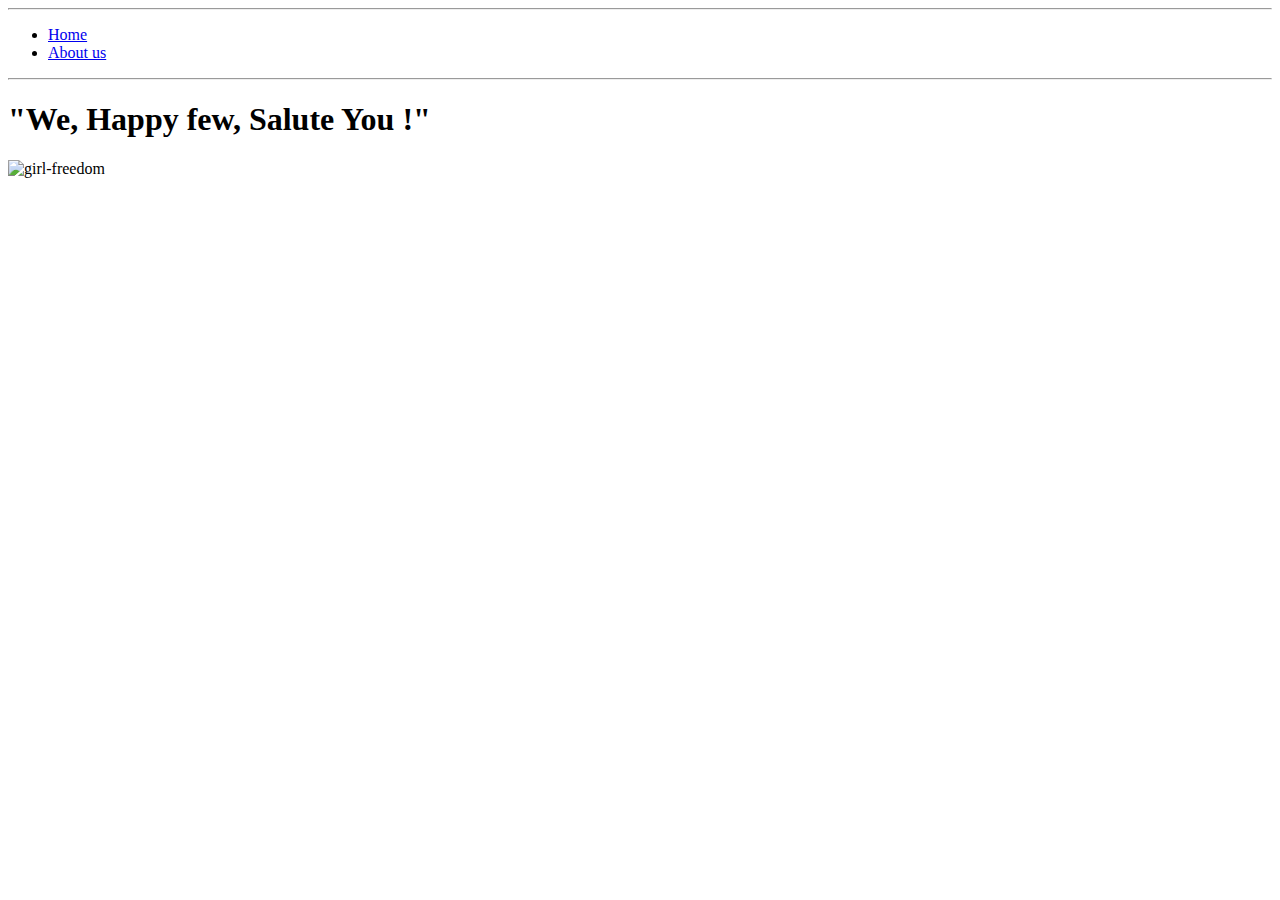
==== index.html @ 0982f4ff "Add files via upload" ====
<!DOCTYPE html>

<html lang="en">

	<head>

		<meta charset="utf-8">
		<meta name="viewport" content="width=device-width, initial-scale=1">
		<link rel="stylesheet" href="css/styles.css">
		<title>Happy few two</title>

	</head>

	<body>

		<hr>

		<nav>

			<ul>

				<li><a href="index.html">Home</a></li>
				<li><a href="about.html">About us</a></li>

			</ul>
			
		</nav>

		<hr>

		<h1>"We, Happy few, Salute You !"</h1>

		<img src="pic/girl-freedom.webp" alt="girl-freedom">


	</body>

</html>
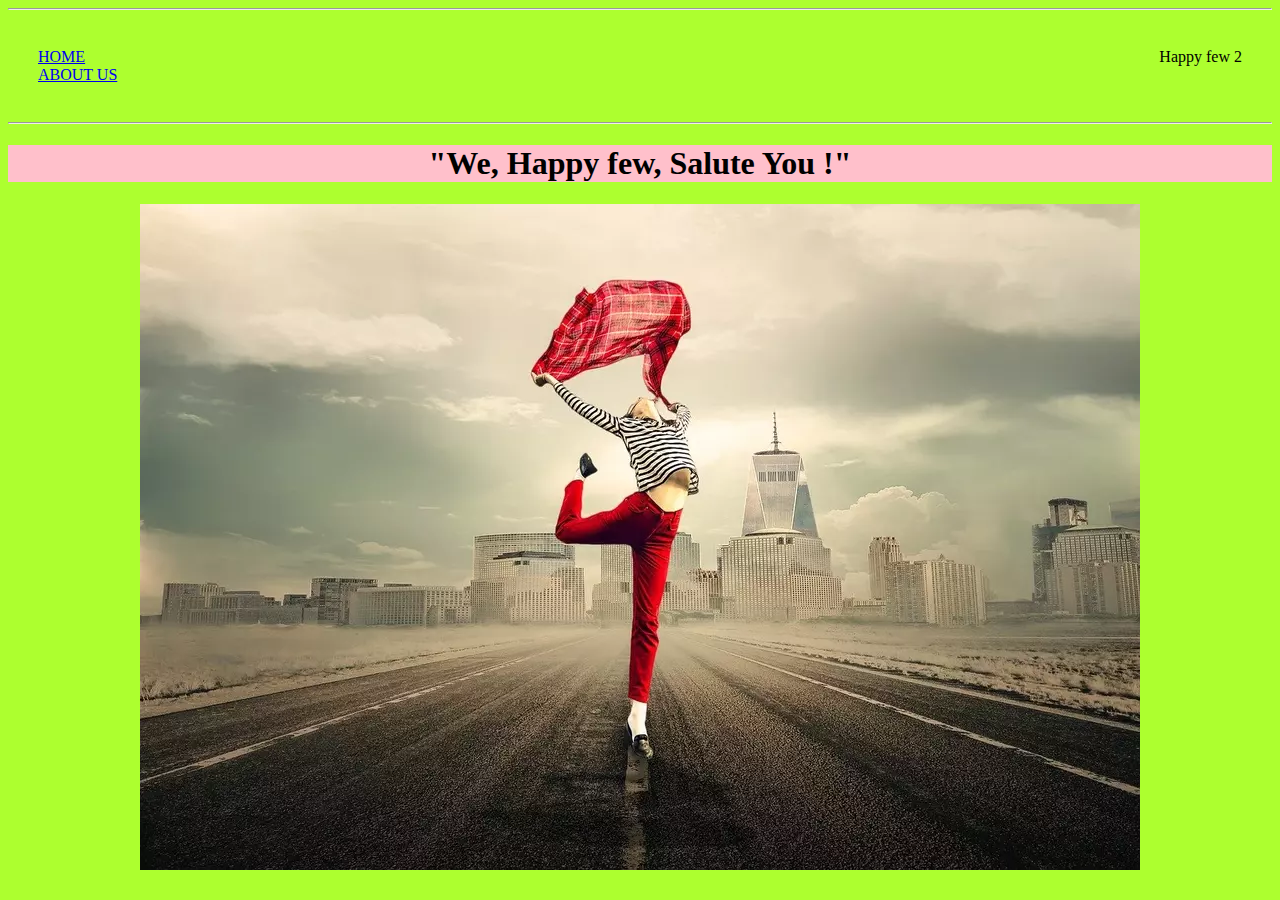
==== commit 9f512348: "Add files via upload" ====
--- a/index.html
+++ b/index.html
@@ -15,16 +15,28 @@
 
 		<hr>
 
-		<nav>
+		<header>
 
-			<ul>
+			<nav>
 
-				<li><a href="index.html">Home</a></li>
-				<li><a href="about.html">About us</a></li>
+				<div class="nav-links">
 
-			</ul>
-			
-		</nav>
+					<div class="link">
+						<a href="index.html">HOME</a>
+					</div>
+
+					<div class="link">
+						<a href="about.html">ABOUT US</a>
+
+					</div>
+
+				</div>
+
+				<div class="logo">Happy few 2</div>
+					
+			</nav>
+
+		</header>
 
 		<hr>
 
--- a/css/styles.css
+++ b/css/styles.css
@@ -0,0 +1,29 @@
+body{
+	background-color: greenyellow;
+}
+
+h1{
+	background-color: pink;
+	text-align: center;
+
+}
+
+nav{
+	display: flex;
+	justify-content: space-between;
+	padding: 30px;
+
+}
+
+nav div a{
+	margin-right: 20px;
+	border-bottom: 2px solid transparent;
+	transition: border-bottom 0.1s;
+
+}
+
+img{
+	display: block;
+	margin-left: auto;
+	margin-right: auto;
+}
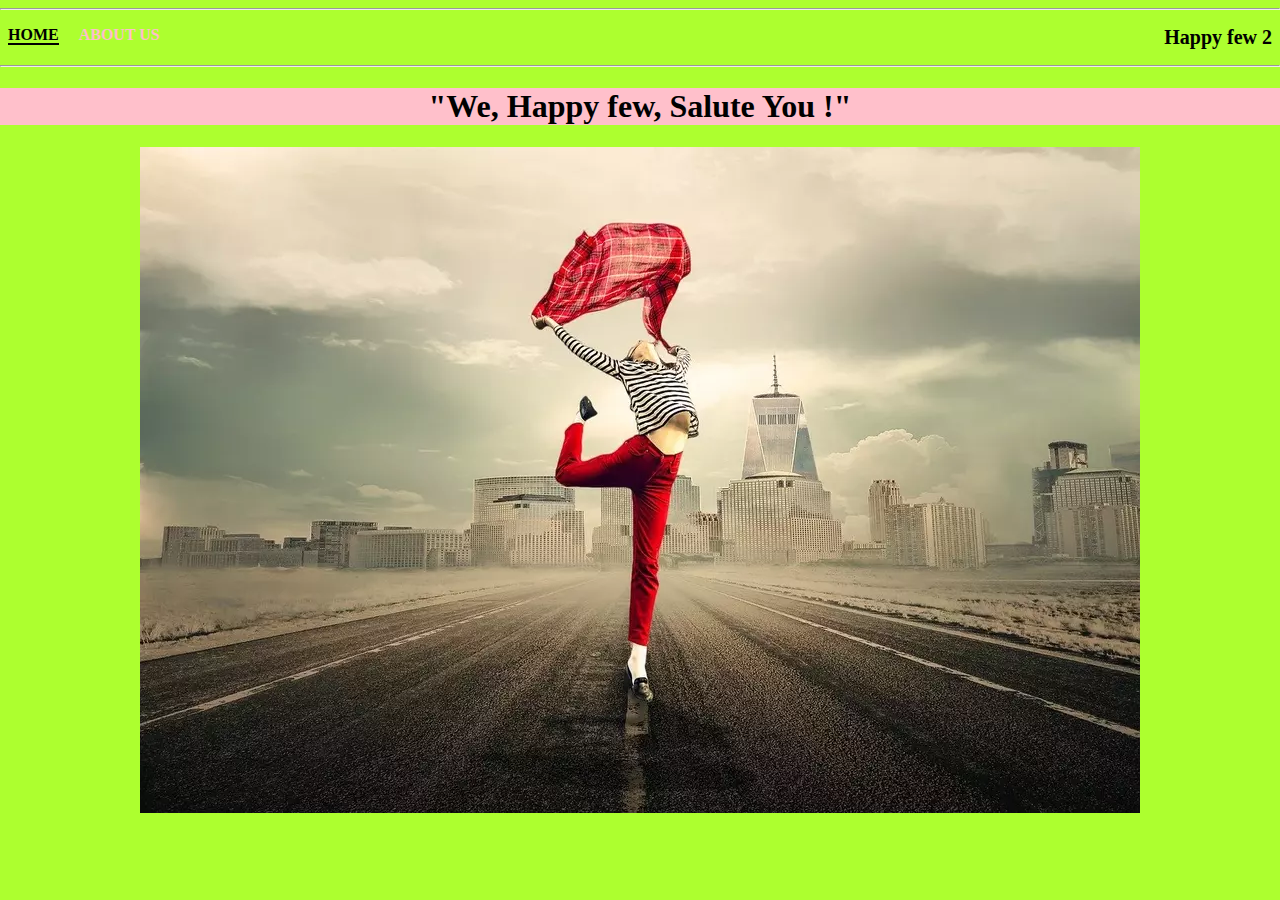
==== commit 643d0924: "Add files via upload" ====
--- a/index.html
+++ b/index.html
@@ -15,28 +15,23 @@
 
 		<hr>
 
-		<header>
+		<nav>
 
-			<nav>
+			<div class="nav-links">
 
-				<div class="nav-links">
-
-					<div class="link">
-						<a href="index.html">HOME</a>
-					</div>
-
-					<div class="link">
-						<a href="about.html">ABOUT US</a>
-
-					</div>
-
+				<div class="link">
+					<a class="active" href="index.html">HOME</a>
 				</div>
 
-				<div class="logo">Happy few 2</div>
+				<div class="link">
+					<a href="about.html">ABOUT US</a>
+				</div>
+
+			</div>
+
+			<div class="logo">Happy few 2</div>
 					
-			</nav>
-
-		</header>
+		</nav>
 
 		<hr>
 
--- a/css/styles.css
+++ b/css/styles.css
@@ -1,25 +1,58 @@
 body{
 	background-color: greenyellow;
+	margin: 0;
 }
 
 h1{
 	background-color: pink;
 	text-align: center;
-
 }
 
 nav{
 	display: flex;
 	justify-content: space-between;
-	padding: 30px;
+	padding: 8px;
+}
+
+.nav-links{
+	display: flex;
 
 }
 
-nav div a{
+nav>.nav-links>div{
 	margin-right: 20px;
+	font-weight: 600;
+}
+
+.link{
 	border-bottom: 2px solid transparent;
-	transition: border-bottom 0.1s;
+	transition: border-bottom 0.2s;
+}
 
+.link a{
+	color: pink;
+	text-decoration: none;
+	transition: color 0.2s;
+}
+
+.link:hover{
+	/*border-bottom: 2px solid black;*/
+}
+
+.link a:hover{
+	color: black;
+}
+
+a.active,a:hover{
+	color: black;
+	background: greenyellow;
+	border-bottom: 2px solid black;
+}
+
+.logo{
+	color: black;
+	font-size: 20px;
+	font-weight: 600;
 }
 
 img{
